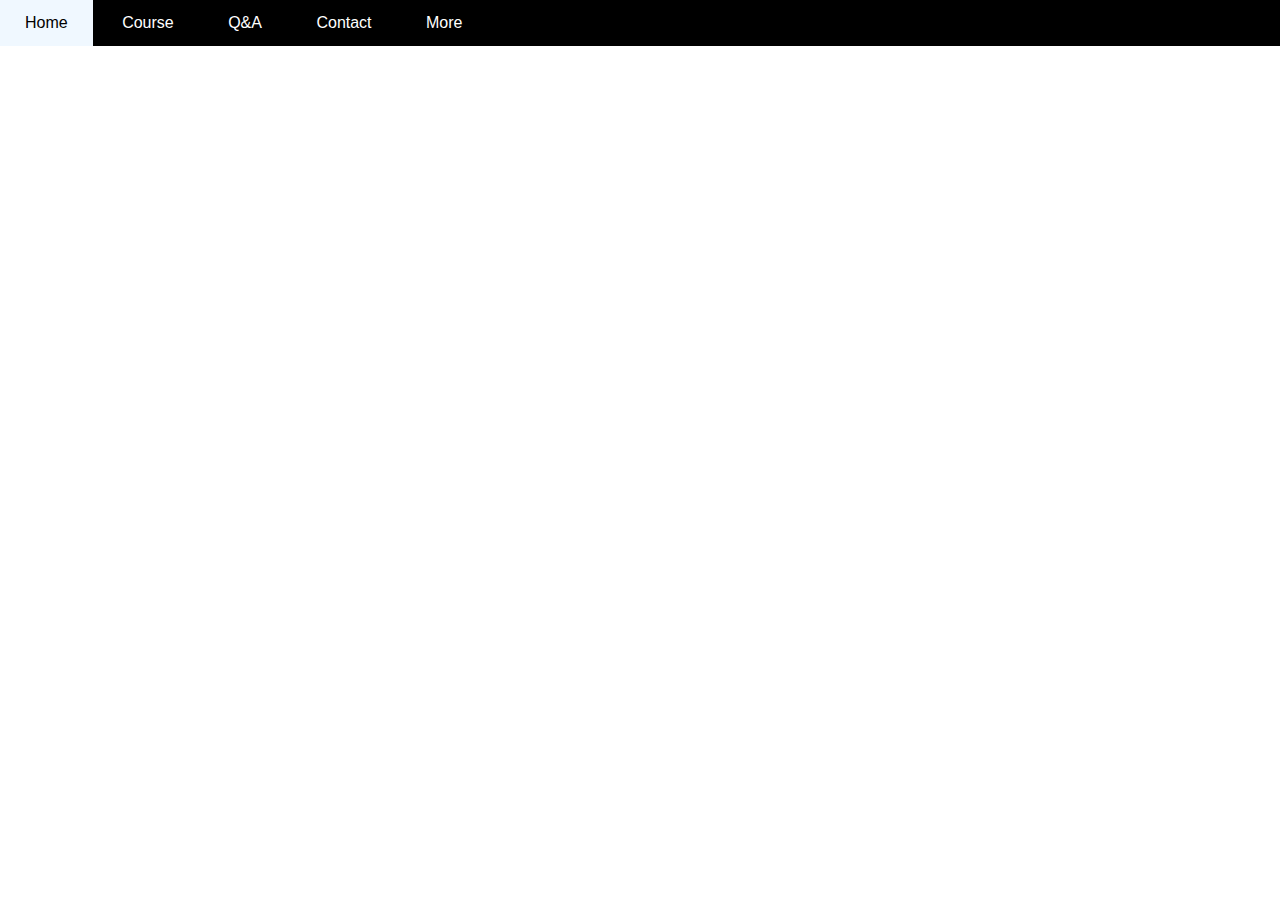
==== front_hornet/index.html @ 8c1655da "Merge pull request #1 from thientt03/dev" ====
<!DOCTYPE html>
<html lang="en">
<head>
    <meta charset="UTF-8">
    <meta http-equiv="X-UA-Compatible" content="IE=edge">
    <meta name="viewport" content="width=device-width, initial-scale=1.0">
    <link rel="stylesheet" href="./assets/css/style.css">
    <title>Hornet</title>
</head>
<body>
    
    <div id="main">
        <div id="header">
            <ul id="nav">
                <li><a href="">Home</a></li>
                <li>
                    <a href="">Course</a>
                    <ul class="subnav">
                        <li><a href="">Front-End Master</a></li>
                        <li><a href="">Back-End Master</a></li>
                        <li><a href="">SQL Master</a></li>
                    </ul>
                </li>
                <li><a href="">Q&A</a></li>
                <li><a href="">Contact</a></li>
                <li><a href="">More</a></li>
            </ul>

        </div>
        <div id="slider">   

        </div>
        <div id="content">

        </div>
        <div id="footer">

        </div>
    </div>
    
</body>
</html>
---- front_hornet/assets/css/style.css ----
/* Reset CSS*/

*{
    padding: 0;
    margin: 0;
    box-sizing: border-box;
}

html{
    font-family: Arial, Helvetica, sans-serif;
}

#main{

}
#header{
    background-color: #000;
    height: 46px;
}
#nav{

}

#nav li{
    display: inline-block;
}

#nav li a{
    color: #fff;
    text-decoration: none;
    line-height: 46px;
    padding: 0 25px;
}

#nav li:hover a{
    color: #000;
    background-color: aliceblue;
    /* để nó có thể kéo theo mờ cả ô li*/
    display: inline-block;
}

#nav .subnav{
    display: none;
}

#subnav
{

}
#slider{

}
#content{

}
#footer{

}
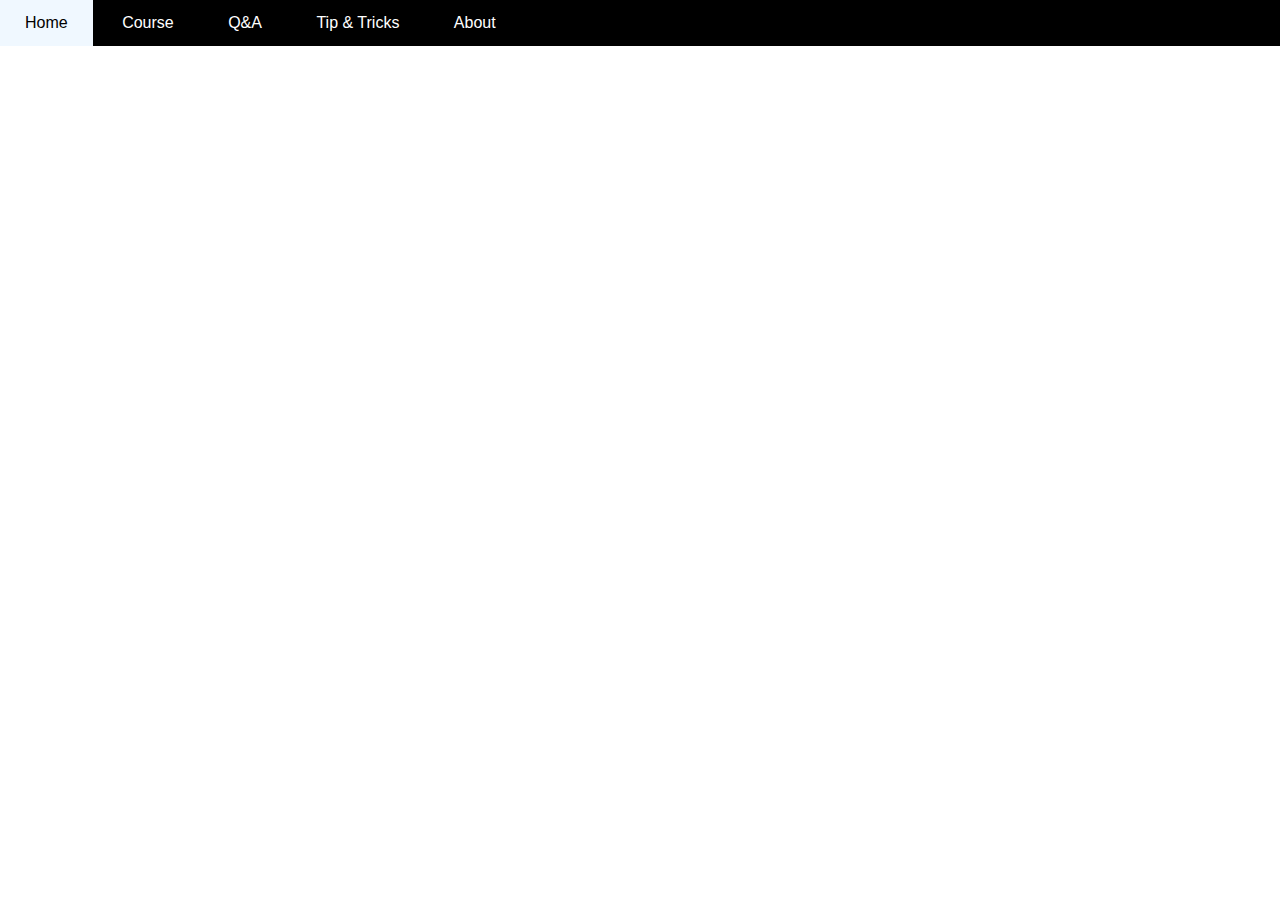
==== commit 01471175: "The band" ====
--- a/front_hornet/index.html
+++ b/front_hornet/index.html
@@ -22,8 +22,8 @@
                     </ul>
                 </li>
                 <li><a href="">Q&A</a></li>
-                <li><a href="">Contact</a></li>
-                <li><a href="">More</a></li>
+                <li><a href="">Tip & Tricks</a></li>
+                <li><a href="">About</a></li>
             </ul>
 
         </div>
